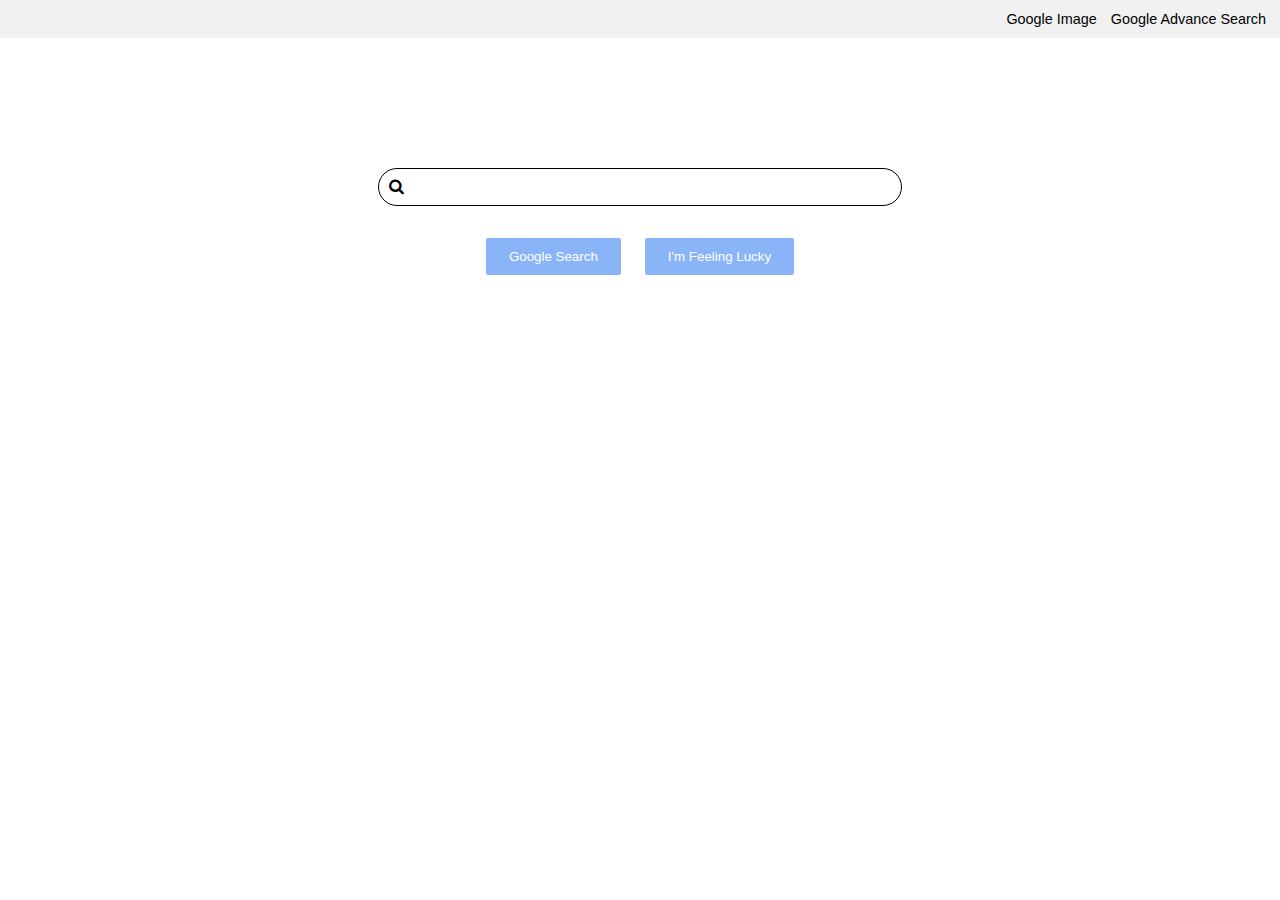
==== index.html @ 5e8e0497 "Google Search Page" ====
<!DOCTYPE html>
<html lang="en">
  <head>
    <meta charset="UTF-8" />
    <meta http-equiv="X-UA-Compatible" content="IE=edge" />
    <meta name="viewport" content="width=device-width, initial-scale=1.0" />
    <link rel="stylesheet" href="fa/css/font-awesome.css" />
    <link rel="stylesheet" href="style.css" />
    <title>Search Page - Google</title>
  </head>
  <body>
    <header>
      <div class="header-container">
        <div>
          <a class="searches" href="image-search.html">Google Image</a>
        </div>
        <div>
          <a class="searches" href="advance-search.html"
            >Google Advance Search</a
          >
        </div>
      </div>
    </header>
    <main>
      <div class="google-logo">
        <img src="image/google.jpg" alt="" />
      </div>
      <div class="input-box">
        <form action="https://www.google.com/search" method="get">
          <i class="fa fa-search search-icon"></i>
          <input class="search-query" type="text" name="q" />
          <div class="search-button">
            <input type="submit" value="Google Search" />
            <input type="submit" name="btnI" value="I'm Feeling Lucky" />
          </div>
        </form>
      </div>
    </main>
  </body>
</html>
---- style.css ----
* {
  margin: 0%;
  padding: 0%;
}

.header-container {
  display: flex;
  padding: 10px 0px;
  align-items: center;
  justify-content: end;
  background-color: #f1f1f1;
}

.header-container div {
  margin-right: 14px;
}

.header-container a {
  text-decoration: none;
  color: black;
  font-size: 0.9rem;
  font-family: sans-serif;
}

.searches:hover {
  border-bottom: 1px solid black;
}

.google-logo {
  display: flex;
  justify-content: center;
  margin-top: 100px;
}

.google-logo img {
  width: 300px;
}

.input-box {
  text-align: center;
  margin-top: 30px;
}

.search-query {
  width: 38%;
  padding: 9px 0px 9px 0px;
  border-radius: 21px;
  border: none;
  border: 1px solid black;
  outline: none;
  padding-inline-start: 35px;
  font-size: 1rem;
}

.search-icon {
  margin: 10px 0px 0px -21px;
  position: absolute;
  left: 32%;
}

.search-button {
  margin-top: 20px;
  display: flex;
  justify-content: center;
}

.search-button > input {
  margin: 12px;
  padding: 10px 22px;
  background-color: #8ab4f8;
  border: 1px solid #8ab4f8;
  cursor: pointer;
  border-radius: 2px;
  color: #fff;
}

.adv-search-box {
  text-align: justify;
  line-height: 3rem;
  margin: 10px 0px 0px 100px;
}

table {
  width: 50%;
}

table input {
  width: 100%;
  outline: none;
  font-size: 1rem;
  padding: 5px 10px;
  margin-left: 20px;
}

table > caption {
  text-align: left;
  font-size: 1.6rem;
  font-weight: 600;
  font-family: monospace;
}

.advance-button > input {
  background-color: #8ab4f8;
  border: none;
  padding: 10px 22px;
  color: #fff;
}

.header-logo img {
  width: 80px;
  margin-top: 5px;
}

.adv-search-box h1 {
  font-family: monospace;
  color: rgba(255, 0, 0, 0.778);
  margin: 40px 0px;
}
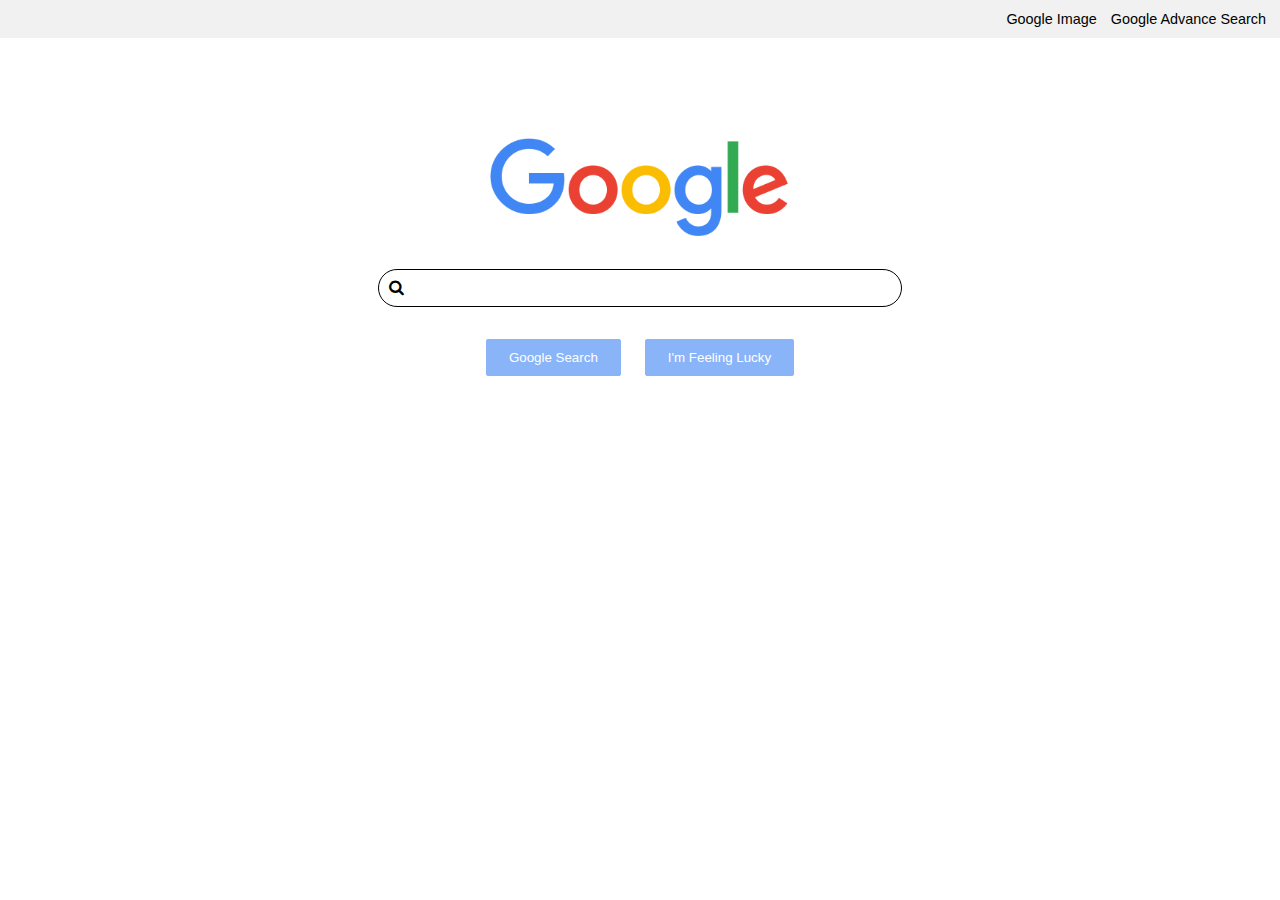
==== commit 120009f4: "image error fixed index.html" ====
--- a/index.html
+++ b/index.html
@@ -23,7 +23,7 @@
     </header>
     <main>
       <div class="google-logo">
-        <img src="image/google.jpg" alt="" />
+        <img src="Image/google.jpg" alt="" />
       </div>
       <div class="input-box">
         <form action="https://www.google.com/search" method="get">
